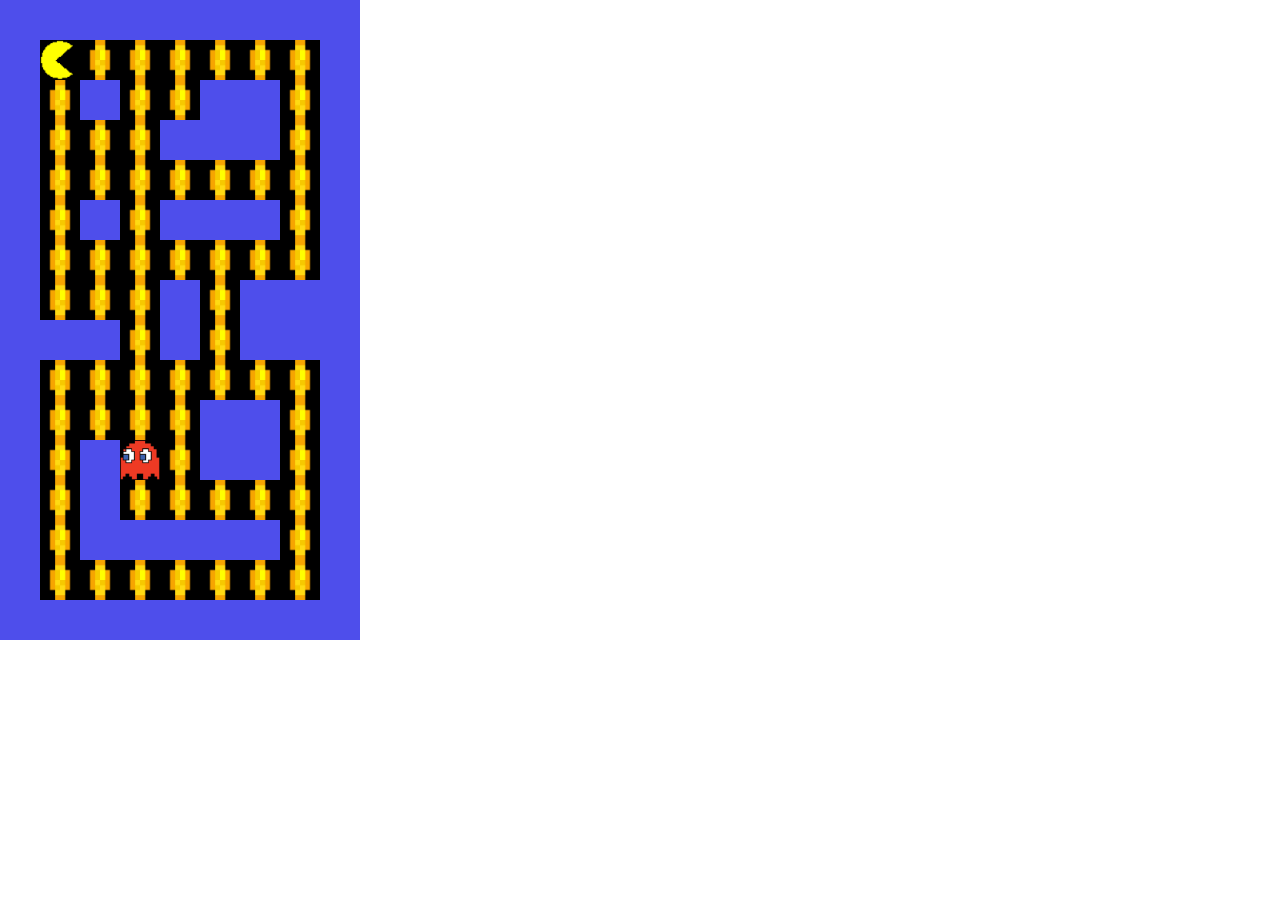
==== pacman/index.html @ 50ab4bfb "commit" ====
<!DOCTYPE html>
<html lang="en">
<head>
    <meta charset="UTF-8">
    <meta http-equiv="X-UA-Compatible" content="IE=edge">
    <meta name="viewport" content="width=device-width, initial-scale=1.0">
    <title>Pacman</title>
    <link rel="stylesheet" href="style.css" >
</head>
<body>
    <div id='world'></div>
    <div id="pacman">
    </div>

    <script src="./script.js"></script>
<body>
</html>
---- pacman/style.css ----
* {
    margin: 0;
    padding: 0;
}
.row {
    line-height: 0;
}
.wall {
    background-color: rgb(78, 78, 235);
    height: 40px;
    width: 40px;
    display: inline-block;
}
.punto {
    background-color: rgb(0, 0, 0);
    height: 40px;
    width: 40px;
    display: inline-block;
    background-image: url("img/point.webp");
    background-size: contain;
    
}

.fantasma {
    height: 40px;
    width: 40px;
    background-color: black;
    display: inline-block;
    background-image: url("img/fantasma.png");
    background-size: contain;
}

.blank {
    background-color: black;
    height: 40px;
    width: 40px;
    display: inline-block;
}
#pacman {
    background-color: black;
    height: 40px;
    width: 40px;
    display: inline-block;
    background-image: url("img/pacman.gif");
    background-size: contain;
    position: absolute;
}
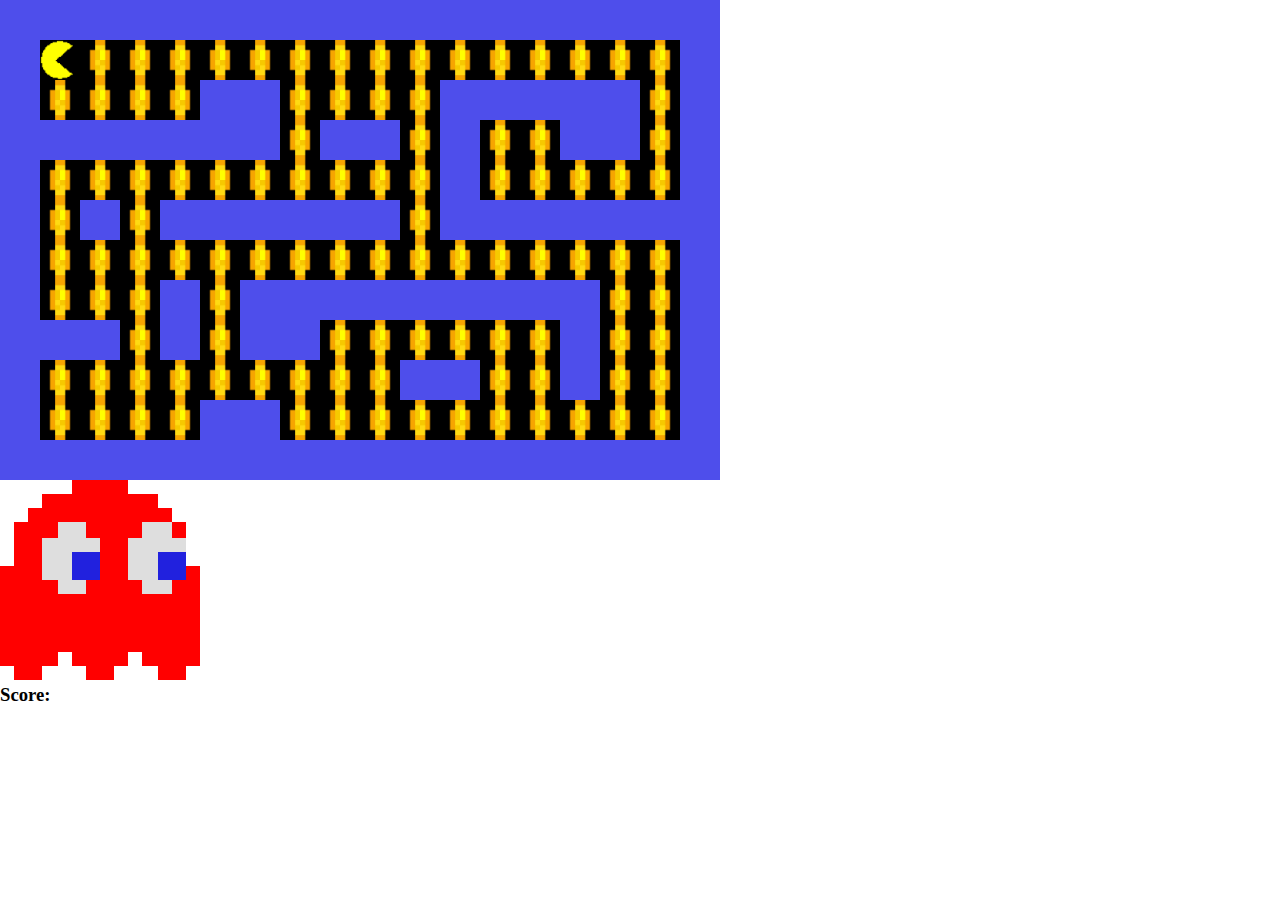
==== commit 7bf7d155: "commit" ====
--- a/pacman/index.html
+++ b/pacman/index.html
@@ -11,7 +11,13 @@
     <div id='world'></div>
     <div id="pacman">
     </div>
+    <div></div>
+    <img id="fantasma" src="img/fantasma.gif"></div>
 
+    <div class="grid"></div>
+    <h3>Score:<span id="score"></span></h3>
+
+    
     <script src="./script.js"></script>
 <body>
-</html>+</html>
--- a/pacman/style.css
+++ b/pacman/style.css
@@ -26,7 +26,7 @@
     width: 40px;
     background-color: black;
     display: inline-block;
-    background-image: url("img/fantasma.png");
+    background-image: url("img/fantasma.gif");
     background-size: contain;
 }
 
@@ -45,3 +45,8 @@
     background-size: contain;
     position: absolute;
 }
+
+#fantasma {
+    position: relative;
+    cursor: pointer;
+}
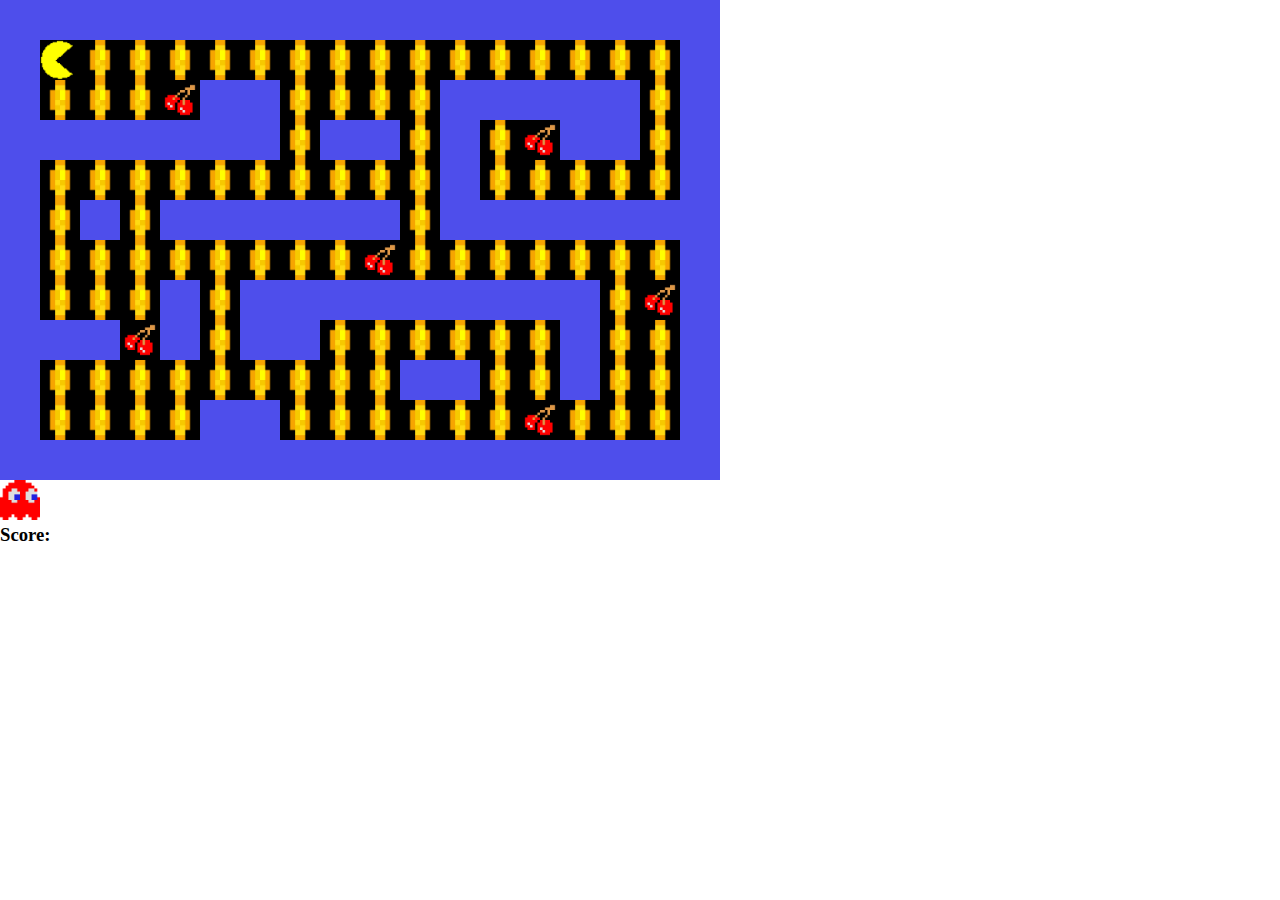
==== commit 2d2e7bac: "commit" ====
--- a/pacman/index.html
+++ b/pacman/index.html
@@ -11,8 +11,8 @@
     <div id='world'></div>
     <div id="pacman">
     </div>
-    <div></div>
-    <img id="fantasma" src="img/fantasma.gif"></div>
+
+    <img id="fantasma" src="img/fantasma.gif">
 
     <div class="grid"></div>
     <h3>Score:<span id="score"></span></h3>
--- a/pacman/style.css
+++ b/pacman/style.css
@@ -21,13 +21,14 @@
     
 }
 
-.fantasma {
+.cereza {
+    background-color: rgb(0, 0, 0);
     height: 40px;
     width: 40px;
-    background-color: black;
     display: inline-block;
-    background-image: url("img/fantasma.gif");
+    background-image: url("img/cereza.png");
     background-size: contain;
+    
 }
 
 .blank {
@@ -49,4 +50,7 @@
 #fantasma {
     position: relative;
     cursor: pointer;
+    height: 40px;
+    width: 40px;
 }
+
